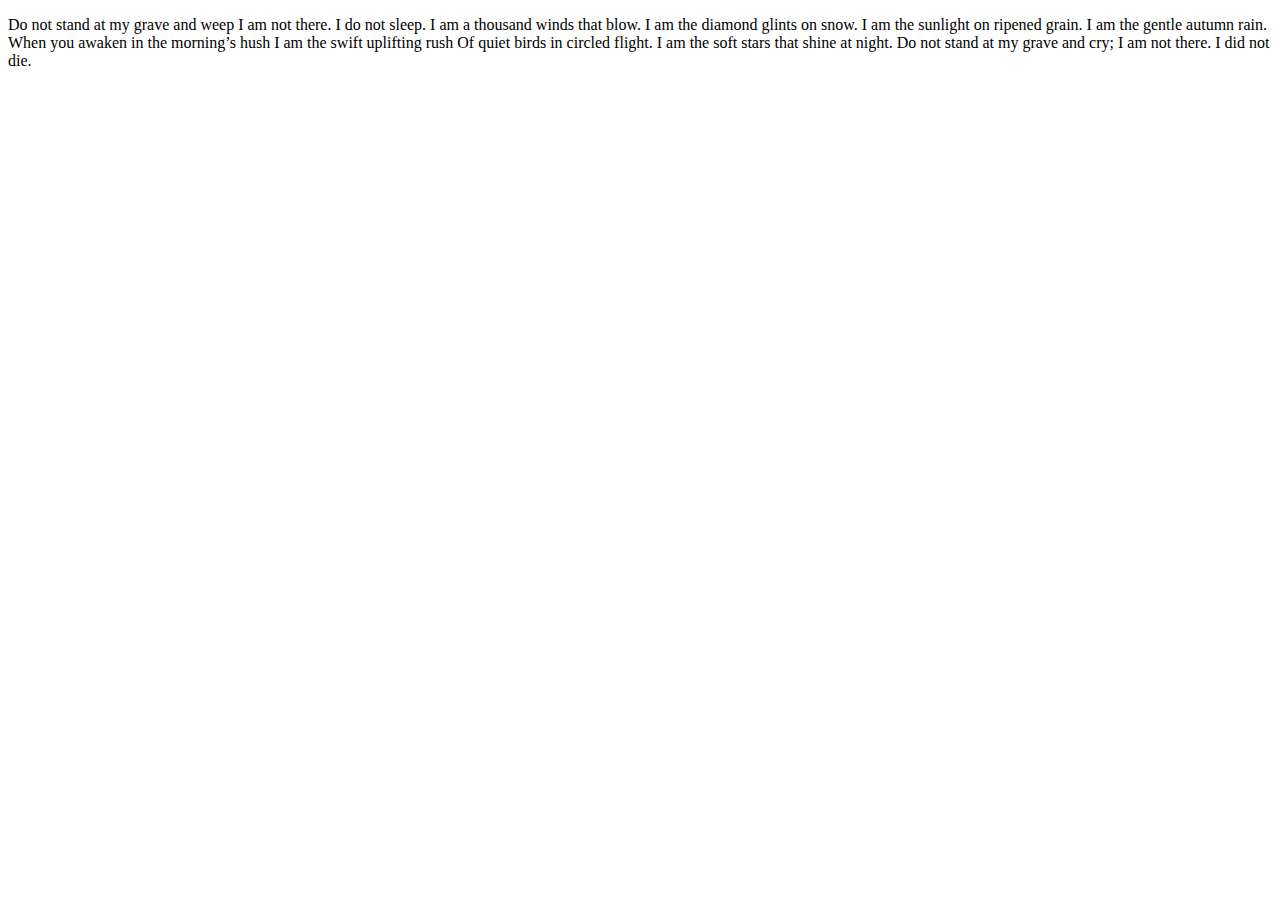
==== poem.html @ 7a04eddc "Create poem.html" ====
<!DOCTYPE html>
<html>
    <head>
        <meta charset="UTF-8">
        <title>Do Not Stand At My Grave And Weep</title>
    </head>
    <body>

        <p>Do not stand at my grave and weep

            I am not there. I do not sleep.
            
            I am a thousand winds that blow.
            
            I am the diamond glints on snow.
            
            I am the sunlight on ripened grain.
            
            I am the gentle autumn rain.
            
            When you awaken in the morning’s hush
            
            I am the swift uplifting rush
            
            Of quiet birds in circled flight.
            
            I am the soft stars that shine at night.
            
            Do not stand at my grave and cry;
            
            I am not there. I did not die.</p>
       
    </body>
</html>
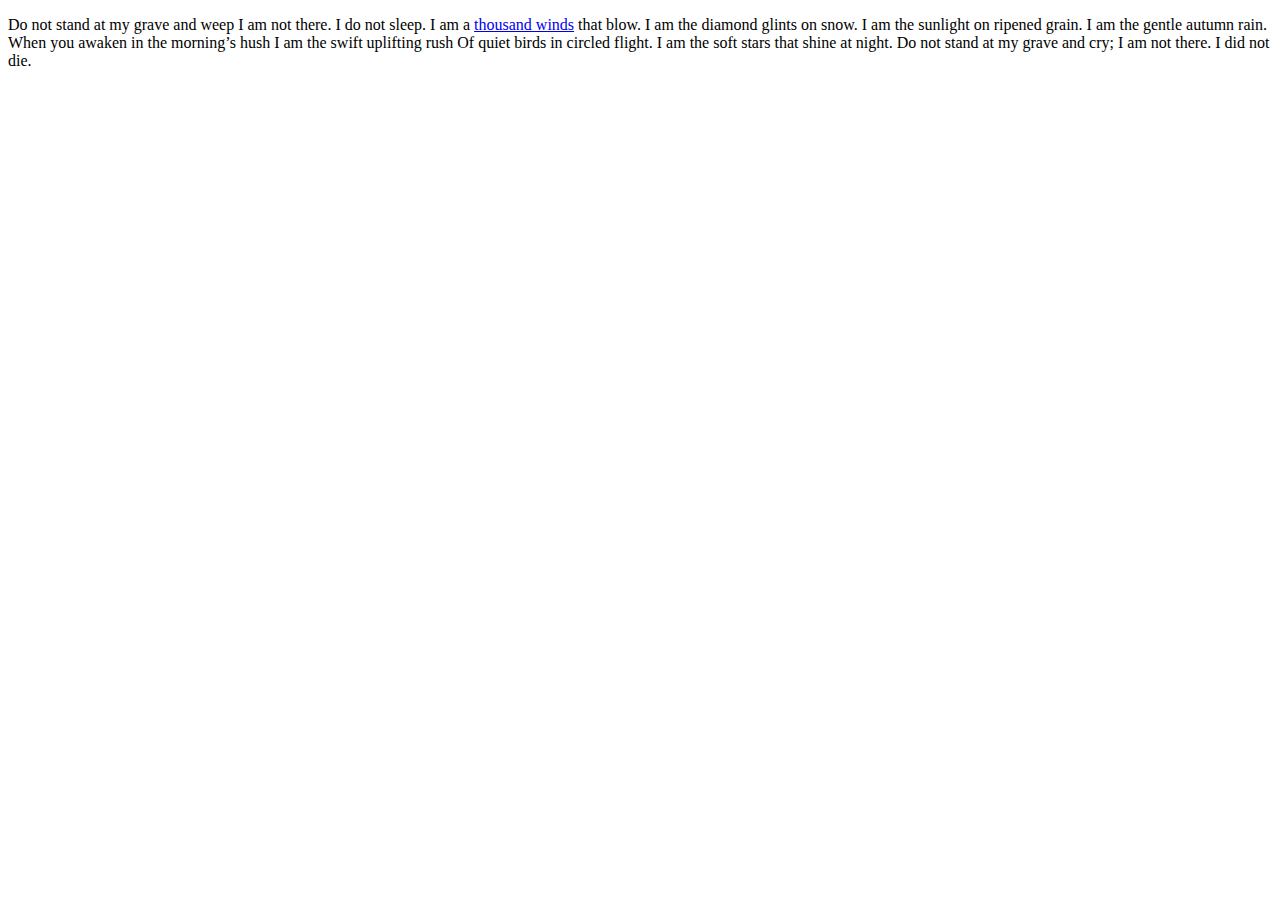
==== commit c1db2468: "Added wind page" ====
--- a/poem.html
+++ b/poem.html
@@ -10,7 +10,7 @@
 
             I am not there. I do not sleep.
             
-            I am a thousand winds that blow.
+            I am a <a href="./winds.html">thousand winds</a> that blow.
             
             I am the diamond glints on snow.
             
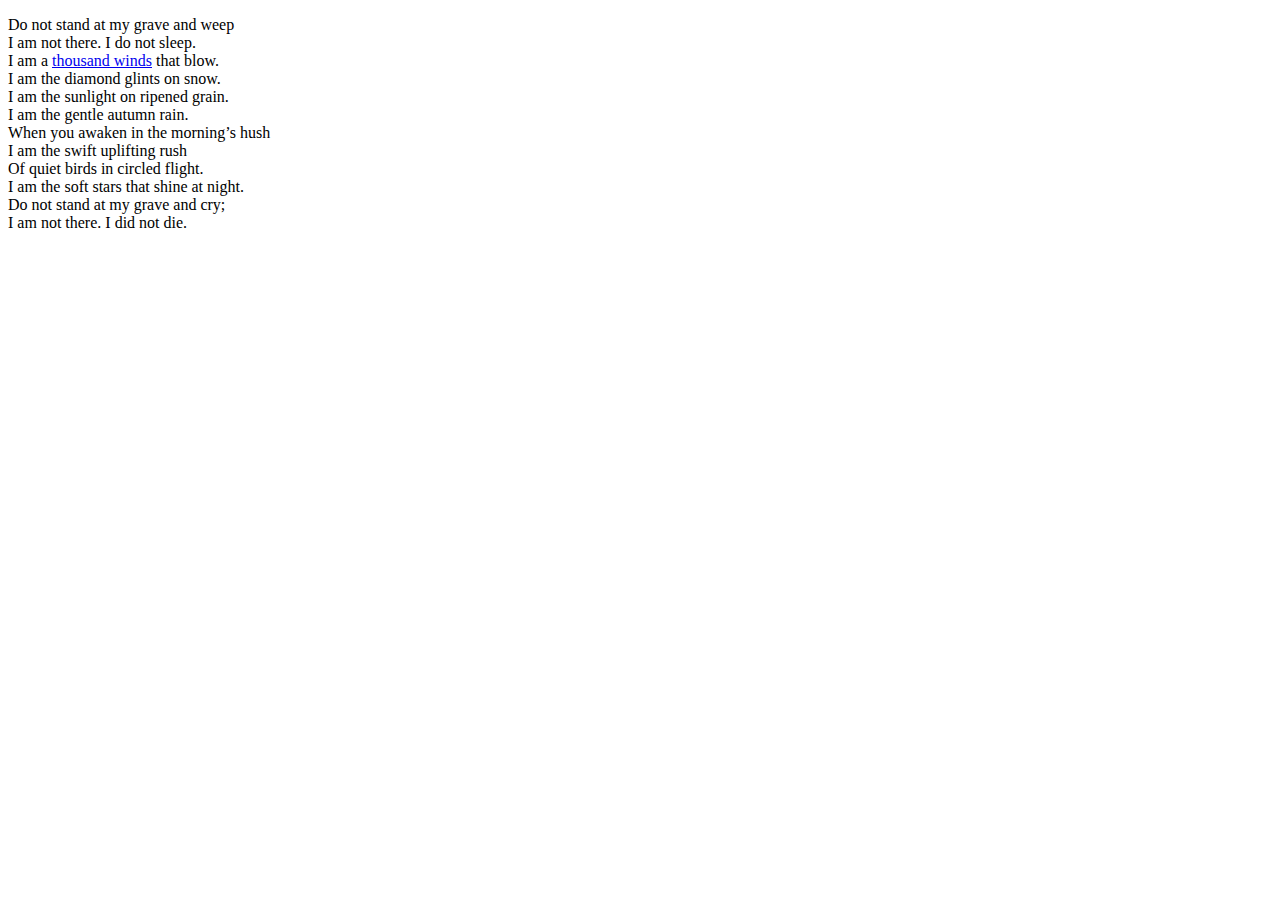
==== commit 993aee31: "Added line breaks" ====
--- a/poem.html
+++ b/poem.html
@@ -6,27 +6,27 @@
     </head>
     <body>
 
-        <p>Do not stand at my grave and weep
+        <p>Do not stand at my grave and weep<br>
 
-            I am not there. I do not sleep.
+            I am not there. I do not sleep.<br>
             
-            I am a <a href="./winds.html">thousand winds</a> that blow.
+            I am a <a href="./winds.html">thousand winds</a> that blow.<br>
             
-            I am the diamond glints on snow.
+            I am the diamond glints on snow.<br>
             
-            I am the sunlight on ripened grain.
+            I am the sunlight on ripened grain.<br>
             
-            I am the gentle autumn rain.
+            I am the gentle autumn rain.<br>
             
-            When you awaken in the morning’s hush
+            When you awaken in the morning’s hush<br>
             
-            I am the swift uplifting rush
+            I am the swift uplifting rush<br>
             
-            Of quiet birds in circled flight.
+            Of quiet birds in circled flight.<br>
             
-            I am the soft stars that shine at night.
+            I am the soft stars that shine at night.<br>
             
-            Do not stand at my grave and cry;
+            Do not stand at my grave and cry;<br>
             
             I am not there. I did not die.</p>
        
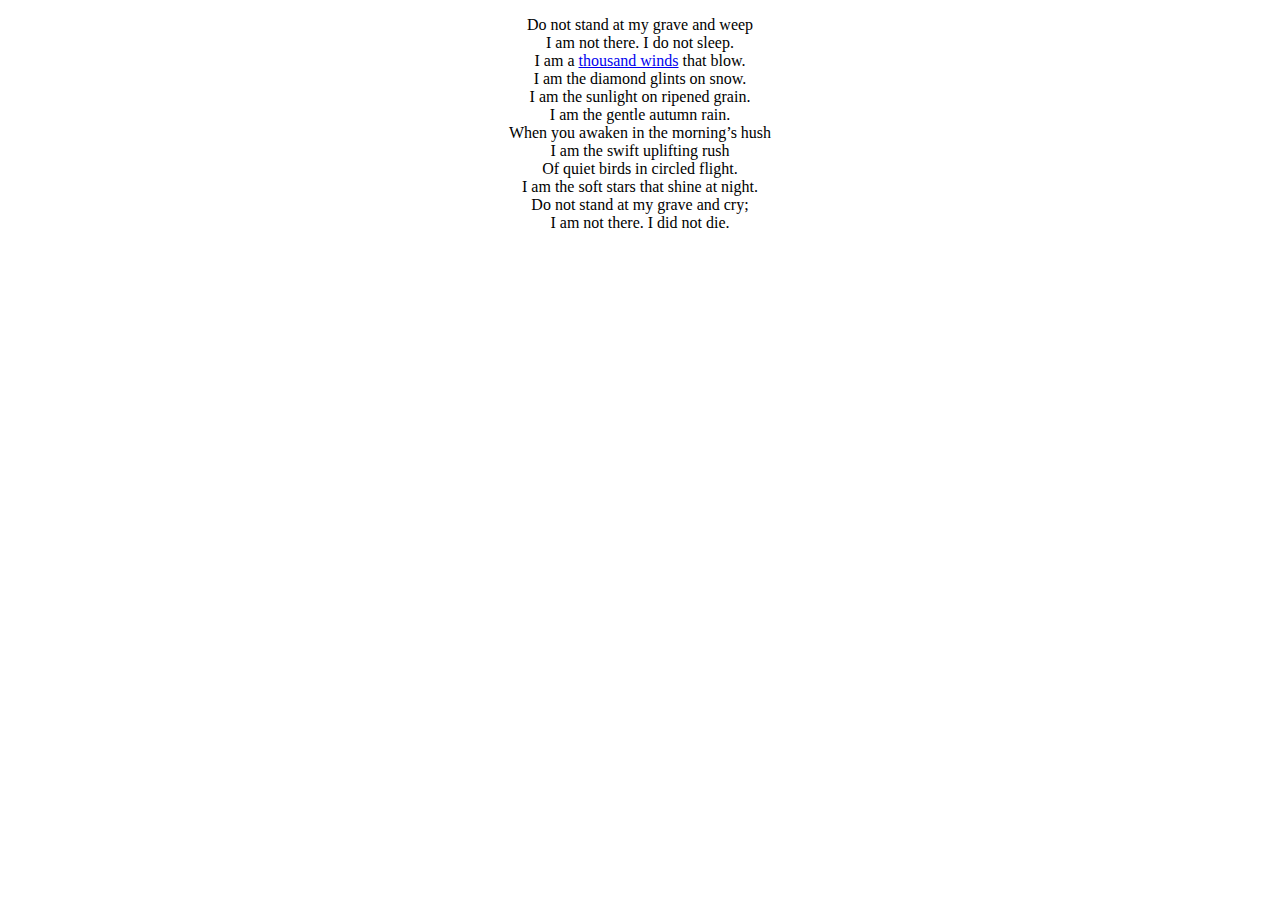
==== commit 07bd2682: "text aligned to centre" ====
--- a/poem.html
+++ b/poem.html
@@ -3,32 +3,38 @@
     <head>
         <meta charset="UTF-8">
         <title>Do Not Stand At My Grave And Weep</title>
+
+        <link rel="stylesheet" href="./css/style.css"> 
     </head>
     <body>
 
-        <p>Do not stand at my grave and weep<br>
+        <div class="centered">
+            <p>
+                Do not stand at my grave and weep<br>
 
-            I am not there. I do not sleep.<br>
-            
-            I am a <a href="./winds.html">thousand winds</a> that blow.<br>
-            
-            I am the diamond glints on snow.<br>
-            
-            I am the sunlight on ripened grain.<br>
-            
-            I am the gentle autumn rain.<br>
-            
-            When you awaken in the morning’s hush<br>
-            
-            I am the swift uplifting rush<br>
-            
-            Of quiet birds in circled flight.<br>
-            
-            I am the soft stars that shine at night.<br>
-            
-            Do not stand at my grave and cry;<br>
-            
-            I am not there. I did not die.</p>
+                I am not there. I do not sleep.<br>
+                
+                I am a <a href="./winds.html">thousand winds</a> that blow.<br>
+                
+                I am the diamond glints on snow.<br>
+                
+                I am the sunlight on ripened grain.<br>
+                
+                I am the gentle autumn rain.<br>
+                
+                When you awaken in the morning’s hush<br>
+                
+                I am the swift uplifting rush<br>
+                    
+                Of quiet birds in circled flight.<br>
+                
+                I am the soft stars that shine at night.<br>
+                
+                Do not stand at my grave and cry;<br>
+                
+                I am not there. I did not die.
+            </p>
+        </div>
        
     </body>
 </html>--- a/css/style.css
+++ b/css/style.css
@@ -0,0 +1,7 @@
+body{
+    font-family: Georgia, serif;
+}
+
+.centered {
+    text-align: center;
+}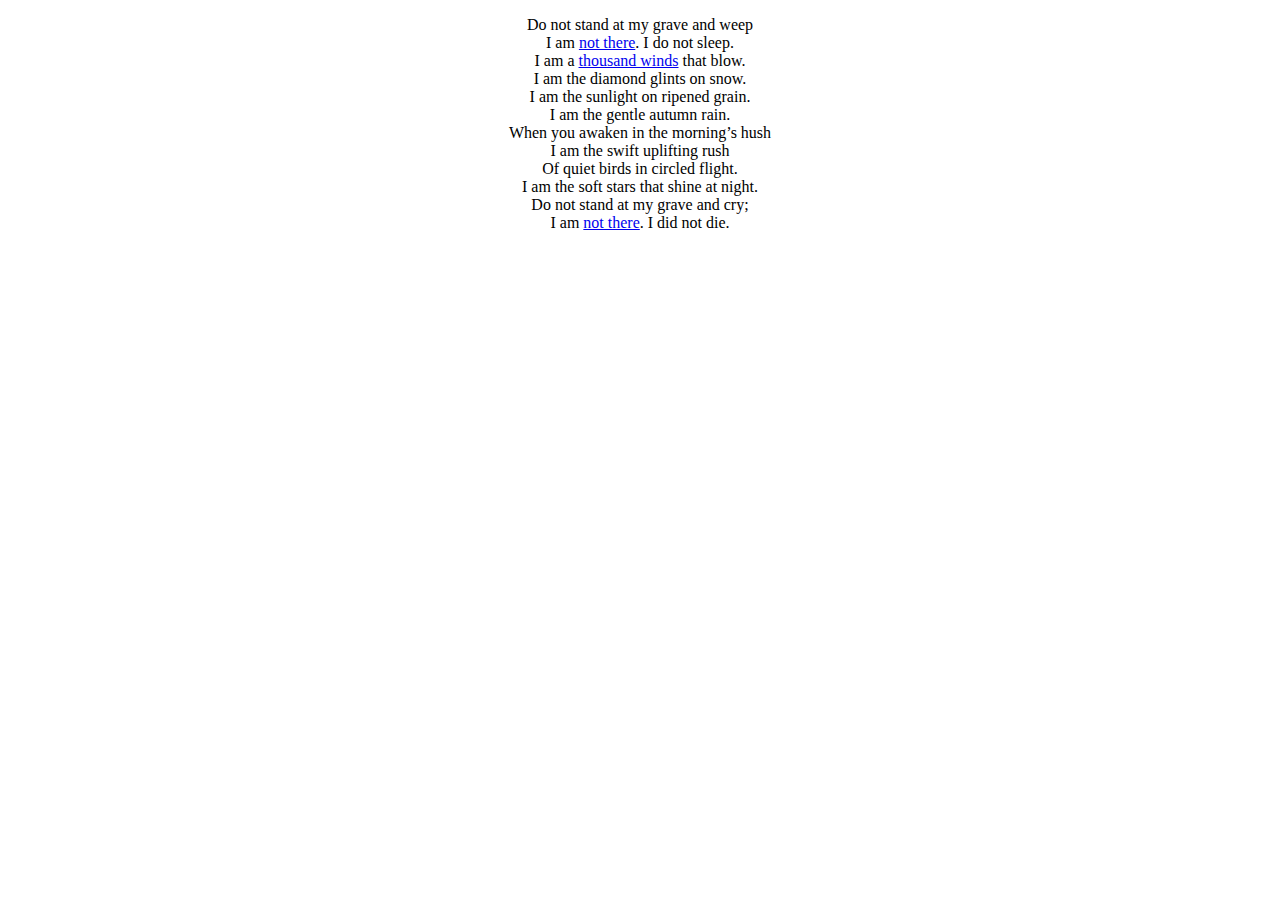
==== commit 903b43bc: "added "empty" class for hovering effect" ====
--- a/poem.html
+++ b/poem.html
@@ -12,7 +12,7 @@
             <p>
                 Do not stand at my grave and weep<br>
 
-                I am not there. I do not sleep.<br>
+                I am <a href="#" class="empty">not there</a>. I do not sleep.<br>
                 
                 I am a <a href="./winds.html">thousand winds</a> that blow.<br>
                 
@@ -32,7 +32,7 @@
                 
                 Do not stand at my grave and cry;<br>
                 
-                I am not there. I did not die.
+                I am <a href="#" class="empty">not there</a>. I did not die.
             </p>
         </div>
        
--- a/css/style.css
+++ b/css/style.css
@@ -4,4 +4,8 @@
 
 .centered {
     text-align: center;
+}
+
+.empty:hover {
+    color: white;
 }